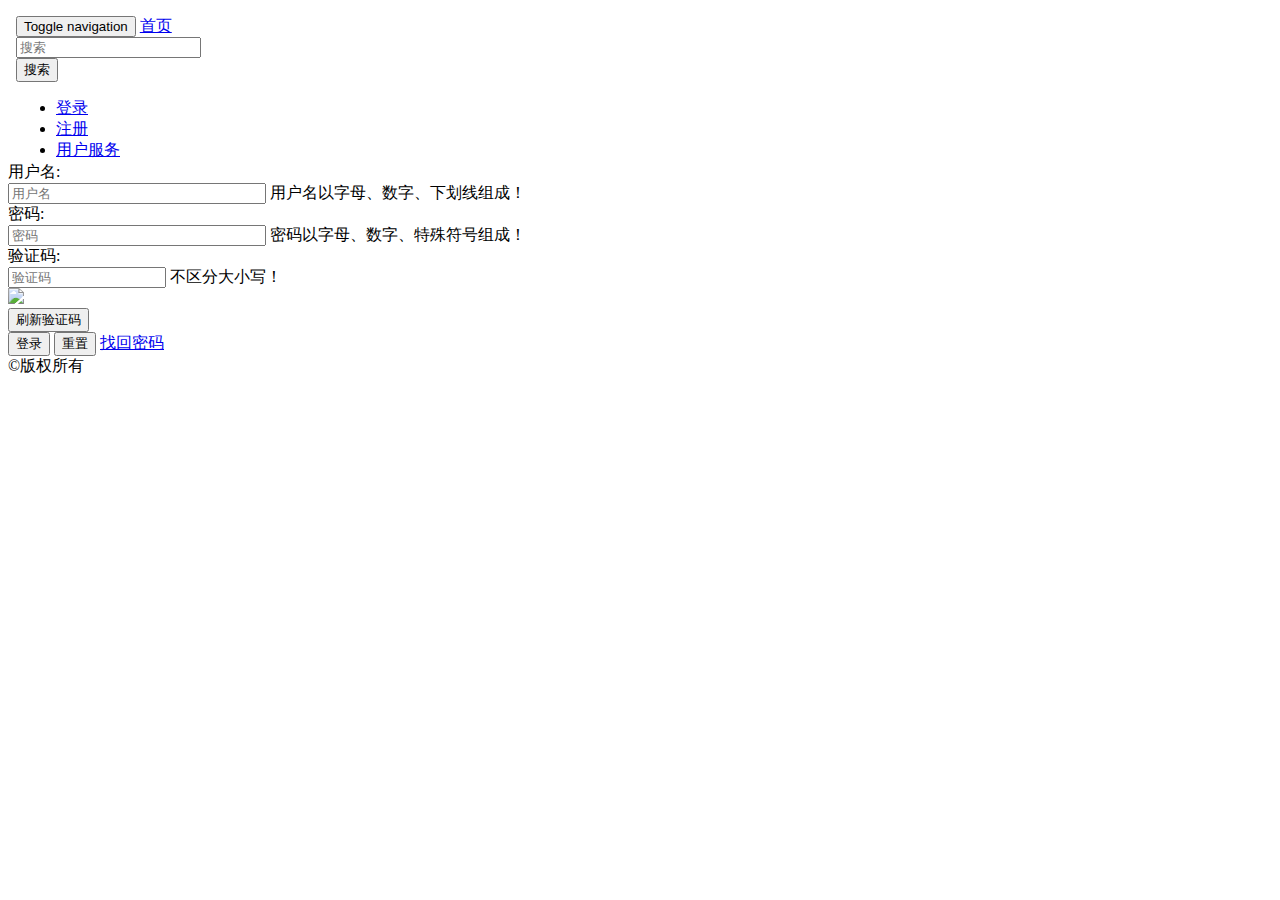
==== WebContent/login.html @ 5fe50234 "重建工程" ====
<!DOCTYPE html>
<html>

<head>
<meta charset="utf-8">
<title>登录</title>
<script src="https://cdn.bootcss.com/jquery/3.3.1/core.js"></script>
<script src="https://cdn.bootcss.com/jquery/3.3.1/jquery.min.js"></script>
<script src="https://cdn.bootcss.com/jquery/3.3.1/jquery.slim.min.js"></script>
<script src="https://cdn.bootcss.com/require.js/2.3.5/require.min.js"></script>
<link href="https://cdn.bootcss.com/jqueryui/1.12.1/jquery-ui.min.css"
	rel="stylesheet">
<script src="https://cdn.bootcss.com/jqueryui/1.12.1/jquery-ui.min.js"></script>
<link
	href="https://cdn.bootcss.com/bootstrap/3.3.7/css/bootstrap.min.css"
	rel="stylesheet">
<link
	href="https://cdn.bootcss.com/bootstrap/3.3.7/css/bootstrap-theme.min.css"
	rel="stylesheet">
<script
	src="https://cdn.bootcss.com/bootstrap/3.3.7/js/bootstrap.min.js"></script>
<link rel="stylesheet" type="text/css" href="css/base-web.css" />
<script src="js/codeImg.js" type="text/javascript" charset="utf-8"></script>
<script src="js/regist.js" type="text/javascript" charset="utf-8"></script>
<style type="text/css">
.input-text-middle {
	width: 250px;
}

.input-text-short {
	width: 150px;
}
</style>
</head>

<body>
	<header>
		<!--导入导航栏-->
		<embed type="text/html" src="./base-web/head.html"></embed>
	</header>

	<form class="form-horizontal" action="user/LoginRegistServlet?op=login"
		method="post">
		<div class="form-group">
			<label for="username" class="col-sm-2 control-label">用户名:</label>
			<div class="col-sm-10">
				<input type="text" class="form-control input-text-middle"
					name="username" id="username" placeholder="用户名"> <span
					class="help-block">用户名以字母、数字、下划线组成！</span>
			</div>
		</div>
		<div class="form-group">
			<label for="password" class="col-sm-2 control-label">密码:</label>
			<div class="col-sm-10">
				<input type="password" class="form-control input-text-middle"
					name="password" id="password" placeholder="密码"> <span
					class="help-block">密码以字母、数字、特殊符号组成！</span>
			</div>
		</div>

		<div class="form-group">
			<label for="code" class="col-sm-2 control-label">验证码:</label>
			<div class="col-sm-2">
				<input type="text" class="form-control input-text-short" name="code"
					id="code" placeholder="验证码"> <span class="help-block">不区分大小写！</span>
			</div>
		</div>

		<div class="form-group">
			<div class="col-sm-1"></div>
			<label for="refreshCode" class="col-sm-2 control-label"> <img
				id="imgCode" src="CaptchServlet" />
			</label>
			<div class="col-sm-2 ">
				<button type="button" class="btn btn-info" id="refreshCode"
					onclick="javascript:refresh();">刷新验证码</button>
			</div>
		</div>

		<div class="form-group ">
			<div class="col-sm-offset-2 col-sm-10 ">
				<button type="submit" class="btn btn-success ">登录</button>
				<button type="reset" class="btn btn-primary ">重置</button>
				<a type="button" class="btn btn-info"
					href="UserManage/ResetPassword.html" target="_blank">找回密码</a>
			</div>
		</div>
	</form>

	<footer>
		<!--导入网页底部-->
		<!--<div class="navbar-fixed-bottom">
				<embed type="text/html" src="./base-web/foot.html">
				</embed>
			</div>-->

		<div class="navbar navbar-default navbar-fixed-bottom">
			<div class="container text-center">&copy;版权所有</div>
		</div>
	</footer>

</body>

</html>
---- WebContent/css/base-web.css ----
footer embed {
	width: 100%;
	height: auto;
}

header embed {
	width: 100%;
	height: auto;
}

.input-text-middle {
	width: 250px;
}

.input-text-short {
	width: 150px;
}

.myCarousel-style {
	width: 1200px;
	height: 750px;
}
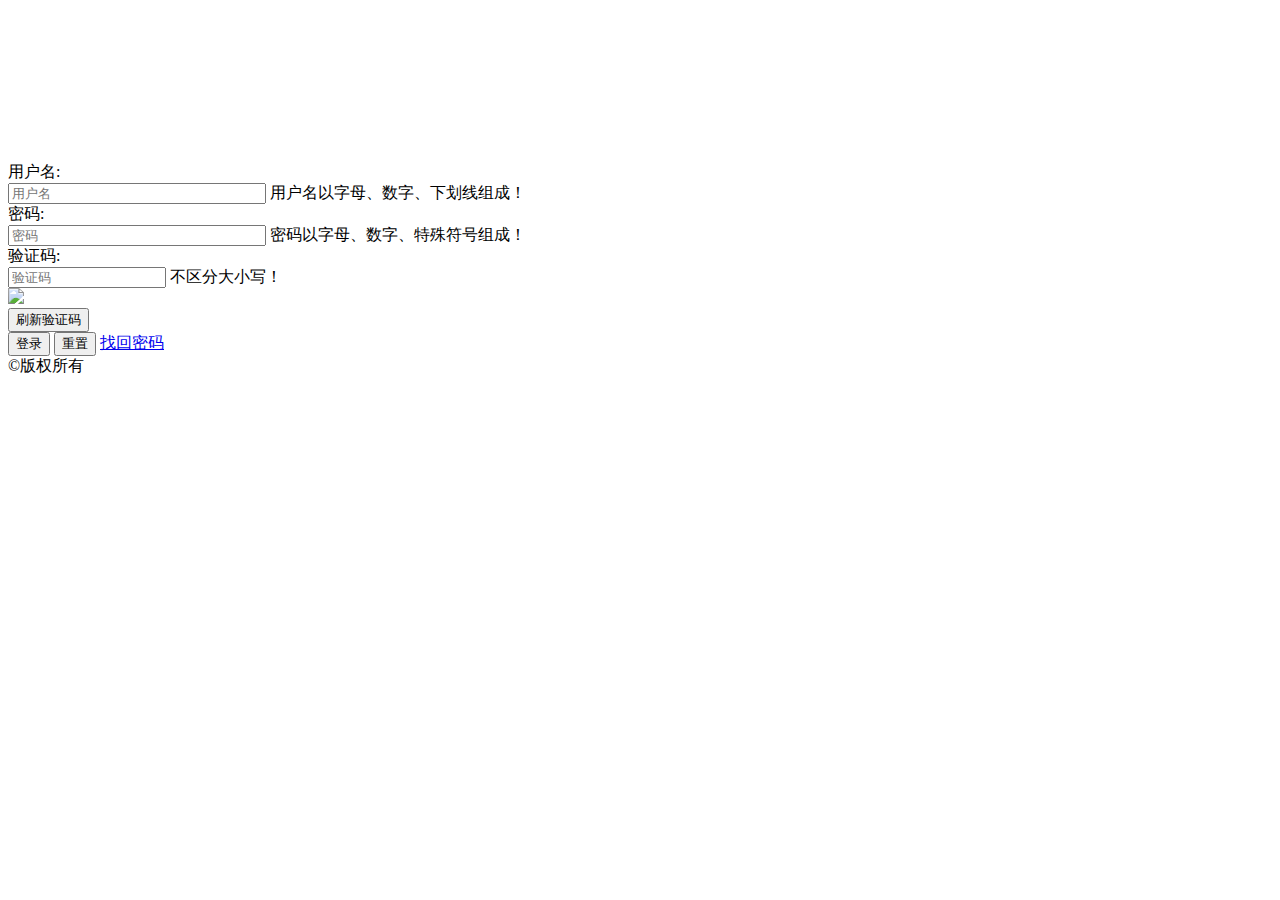
==== commit b16f60fb: "head.html-->head.jsp" ====
--- a/WebContent/login.html
+++ b/WebContent/login.html
@@ -36,7 +36,7 @@
 <body>
 	<header>
 		<!--导入导航栏-->
-		<embed type="text/html" src="./base-web/head.html"></embed>
+		<embed type="text/html" src="./base-web/head.jsp"></embed>
 	</header>
 
 	<form class="form-horizontal" action="user/LoginRegistServlet?op=login"
